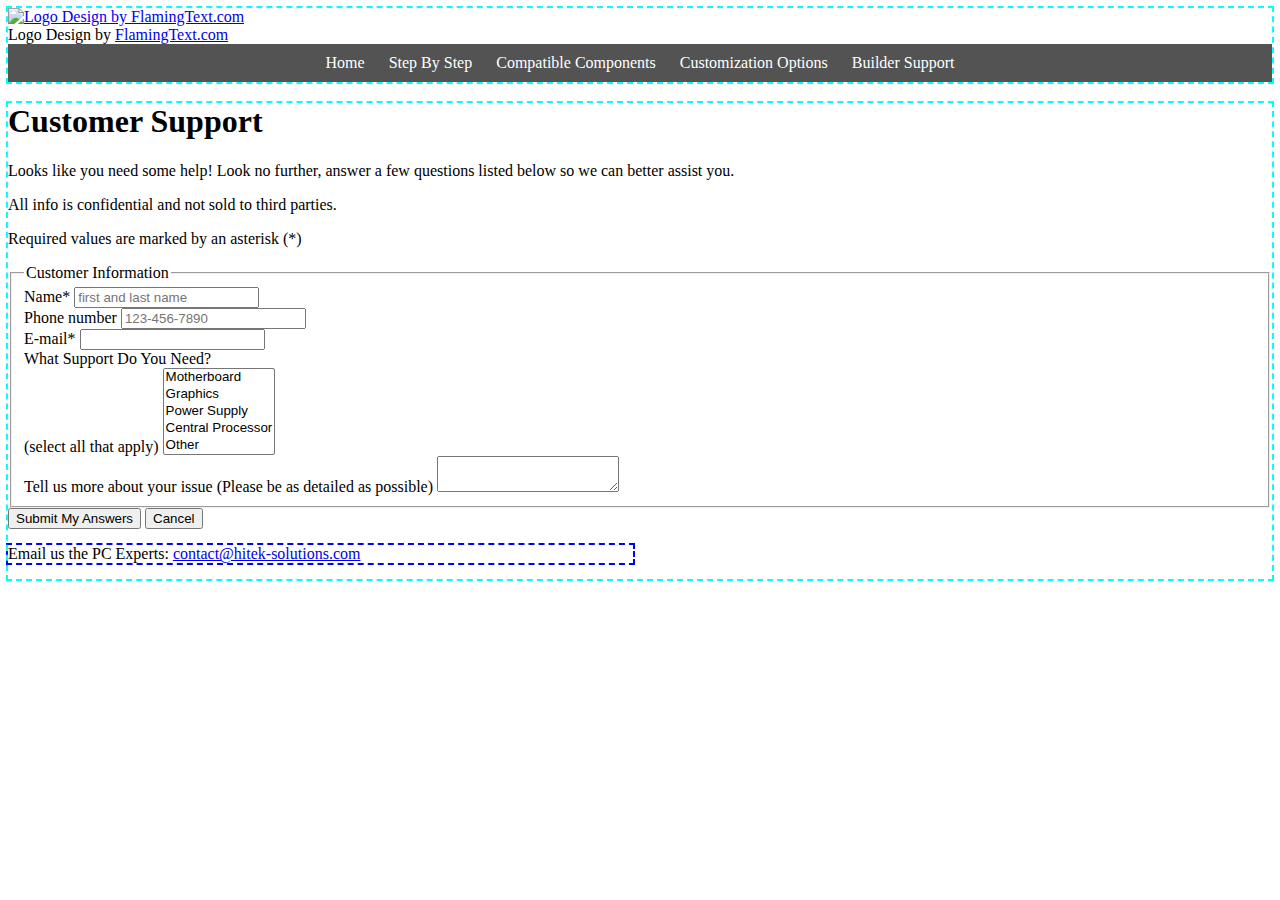
==== builder_support.html @ 538c51e8 "Add files via upload" ====
<!DOCTYPE html>
<html lang="en">

<head>
    <meta charset="utf-8" />
    <meta name="viewport" content="width=device-width, initial-scale=1" />
    <title>Contact PC Support</title>
    <link href="web_grid.css" rel="stylesheet" />
    <link href="web_about.css" rel="stylesheet" />
</head>

<body>
    <header>
        <a target="_top" href="https://flamingtext.com/"><img src="https://blog.flamingtext.com/blog/2023/11/26/flamingtext_com_1700971185_829222024.png" border="0" alt="Logo Design by FlamingText.com" title="Logo Design by FlamingText.com"></a><br/>Logo Design by <a href="https://flamingtext.com/" >FlamingText.com</a>
        <nav class="horizontalNavigation">
          <ul>
             <li><a href="index.html">Home</a></li>
             <li><a href="web_step.html">Step By Step </a></li>
             <li><a href="#">Compatible Components</a></li>
             <li><a href="web_custom.html">Customization Options</a></li>
             <li><a href="builder_support.html">Builder Support</a></li>
          </ul>
       </nav>
    </header>
    <aside>
       <h1>Customer Support</h1>
       <p>Looks like you need some help! Look no further, answer a few questions listed below so we can better assist you.</p>
       <p>All info is confidential and not sold to third parties. </p>
       <p>Required values are marked by an asterisk (*)</p>

       <form id="survey" action="http://www.example.com/custompcbuilding101/buildersupport" method="post">
         <fieldset id="custInfo">
           <legend>Customer Information</legend>
           
           <div class="formRow">
            <label for ="name">Name*</label>
            <input name="custName" id="name" type="text" placeholder="first and last name" required/>
           </div>
        
         <div class="formRow">
            <label for="phone">Phone number</label>
            <input name="custPhone" id="phone" type="tel" placeholder="123-456-7890" pattern="^\d{10}$|^(\(\d{3}\)\s*)?\d{3}[\s-]?\d{4}$"/>
         </div>

         <div class="formRow">
            <label for="mail">E-mail*</label>
            <input name="custEmail" id="mail" type="email" required/>
         </div>

         <div class="formRow">
            <label for="info">What Support Do You Need?<br />(select all that apply)</label>
            <select name="infoSrc" id="info" size="5" multiple>
             <option value="mobo">Motherboard</option>
             <option value="gpu">Graphics</option>
             <option value="psu">Power Supply</option>
             <option value="cpu">Central Processor</option>
             <option value="other">Other</option>
            </select>
         </div>
         
         <label for="commBox">Tell us more about your issue (Please be as detailed as possible) </label>
         <textarea name="custExp" id="commBox"></textarea>
         
        </fieldset>
         
         <div id="buttons">
            <input type="submit" value="Submit My Answers" />
            <input type="reset" value="Cancel" />
         </div>
        </form>

        <footer>
            <section id="contactInfo">
                <p>Email us the PC Experts: <a href="mailto:contact@hitek-solutions.com"> contact@hitek-solutions.com</a></p>
            </section>
        </footer>
     </aside>
    
   </body>       
</html>
---- web_grid.css ----
@charset "utf-8";

/*GRID STYLE*/ 
.container {
    display: grid;
    grid-template-columns: 2fr 1fr;
    grid-column-gap: 15px; 
}

body > header{
    grid-column: 2;
    grid-row: 1;
}

body > article {grid-column: intro;}
body > aside {grid-column: 2;}
body > section {grid-column: aside;}
body > footer{grid-column: section;}

/* Grid Style*/
section{
  display: grid;
  grid-template-columns: repeat(2,1fr);
  grid-gap: 15px;
}

body > * {
  outline: 2px dashed cyan;
}

section > * {
  outline: 2px dashed blue;
}

section > h1{
  grid-area: 1/1/2/3;
}

/*footer*/

.what-we-do { grid-area: what-we-do; }
.footer {
  display: grid; 
  grid-template-columns: 10.7fr 0.1fr 1fr; 
  grid-template-rows: 1fr 1fr 1fr; 
  gap: 0px 0px; 
  grid-template-areas: 
    ". . ."
    ". . ."
    "email . ."; 
  grid-area: footer; 
}
.email { grid-area: email; }
---- web_about.css ----
@charset "utf-8";

/* Header Style*/
nav {
    background-color: #535353;
    color: lightcyan;
    padding: 10px;
    text-align: center;
  }
  
  nav ul {
    list-style: none;
    margin: 0;
    padding: 0;
  }
  
  nav li {
    display: inline-block;
    margin: 0 10px;
  }
  
  nav a {
    color: #fff;
    text-decoration: none;
  }
  
  nav a:hover {
    text-decoration:underline;
  }
  
  nav a.active {
    font-weight: bold;
  }

  /* Article*/
  article{
    grid-column: 1;
  }
 
 /*GALLERY */

 div.gallery{
    margin: 5px;
    border: 1px solid #777;
    float: right;
    width: 180px;
  }
  
  
  div.gallery:hover {
    border: 1px solid #777;
  }
  
  div.gallery img {
    width: 100%;
    height: auto;
  }
  
  div.desc {
    padding: 15px;
    text-align: center;
  }
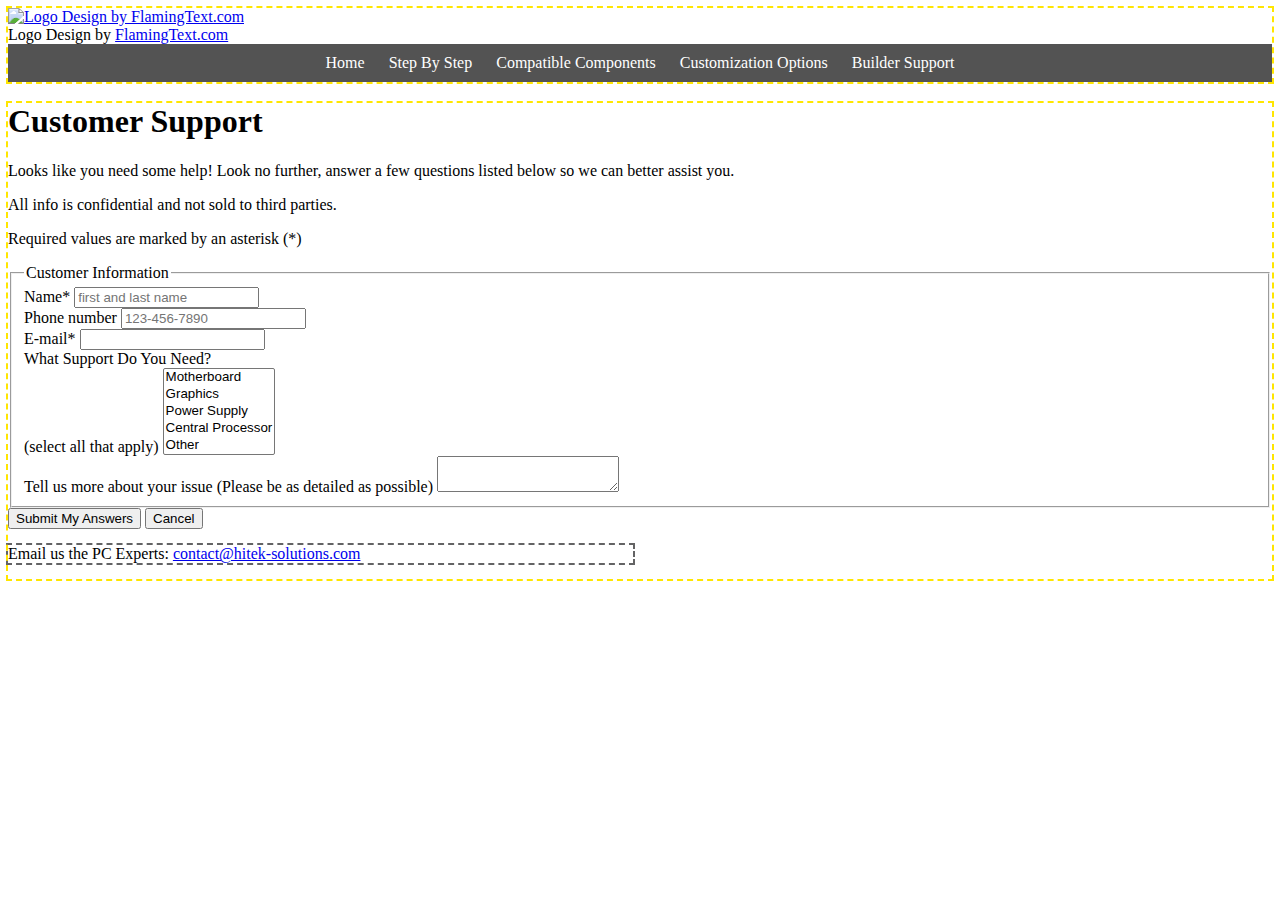
==== commit 1f6102fe: "Add files via upload" ====
--- a/builder_support.html
+++ b/builder_support.html
@@ -16,7 +16,7 @@
           <ul>
              <li><a href="index.html">Home</a></li>
              <li><a href="web_step.html">Step By Step </a></li>
-             <li><a href="#">Compatible Components</a></li>
+             <li><a href="web_compatible.html">Compatible Components</a></li>
              <li><a href="web_custom.html">Customization Options</a></li>
              <li><a href="builder_support.html">Builder Support</a></li>
           </ul>
--- a/web_grid.css
+++ b/web_grid.css
@@ -25,11 +25,11 @@
 }
 
 body > * {
-  outline: 2px dashed cyan;
+  outline: 2px dashed rgb(255, 230, 0);
 }
 
 section > * {
-  outline: 2px dashed blue;
+  outline: 2px dashed rgb(99, 99, 100);
 }
 
 section > h1{
